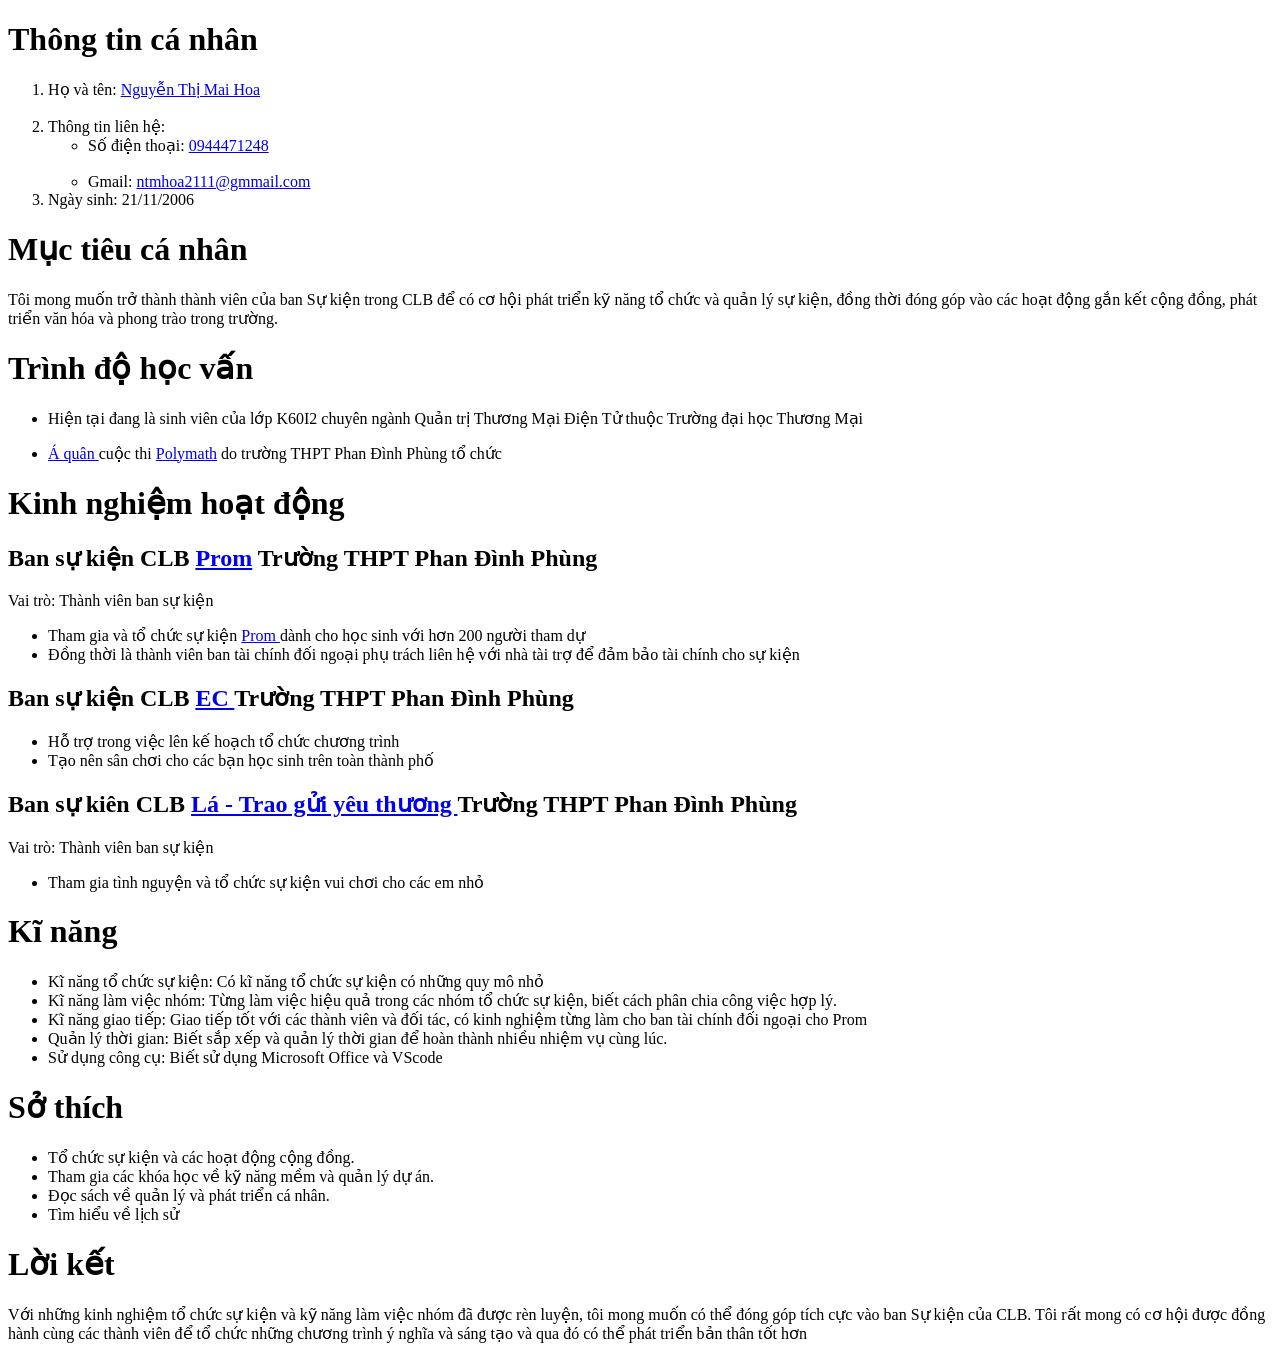
==== index.html @ dcc9a39b "first commit" ====
<!DOCTYPE html>
<html lang="vi">
  <head>
    <meta charset="UTF-8" />
    <meta name="viewport" content="width=device-width, initial-scale=1.0" />
    <title>CV của Nguyễn Thị Mai Hoa</title>
  </head>
  <body>
    <h1>Thông tin cá nhân</h1>
    <p>
      <ol>
        <li>Họ và tên: <a href="https://www.facebook.com/profile.php?id=100061846315831">Nguyễn Thị Mai Hoa </a></li><br>
        <li>Thông tin liên hệ: 
          <ul>
            <li>Số điện thoại: <a href="tel:0944471248">0944471248</a></li><br>
            <li>Gmail: <a href="mailto:ntmhoa@gmail.com">ntmhoa2111@gmmail.com</a></li>
          </ul></li>
        <li>Ngày sinh: 21/11/2006</li>
      </ol>
    </p>
    <h1>Mục tiêu cá nhân </h1>
    <p>Tôi mong muốn trở thành thành viên của ban Sự kiện trong CLB để có cơ hội phát triển kỹ năng tổ chức và quản lý sự kiện, đồng thời đóng góp vào các hoạt động gắn kết cộng đồng, phát triển văn hóa và phong trào trong trường.

    </p>
    <h1>Trình độ học vấn </h1>
    <p><ul><li>Hiện tại đang là sinh viên của lớp K60I2 chuyên ngành Quản trị Thương Mại Điện Tử thuộc Trường đại học Thương Mại</li></ul>
    <ul><li> <a href="https://www.facebook.com/polymatholympiaclub/posts/pfbid02oraRR8dyTmABbpCcNZBvnfA7QpeQAUvjvaJzhre2L1g6XteGtP9E16MARnTi1eY8l
      "> Á quân </a>  cuộc thi <a href="https://www.facebook.com/polymatholympiaclub">Polymath</a> do trường THPT Phan Đình Phùng tổ chức </li></ul> </p>
    <h1> Kinh nghiệm hoạt động</h1>
    <p><h2> Ban sự kiện CLB <a href="https://www.facebook.com/profile.php?id=100069414311899"> Prom</a> Trường THPT Phan Đình Phùng </h2>
      <p>Vai trò: Thành viên ban sự kiện <br>
      <ul><li>Tham gia và tổ chức sự kiện <a href="https://www.facebook.com/profile.php?id=100069414311899"> Prom </a> dành cho học sinh với hơn 200 người tham dự </li>
      <li> Đồng thời là thành viên ban tài chính đối ngoại phụ trách liên hệ với nhà tài trợ để đảm bảo tài chính cho sự kiện</li></ul></p>
    <h2>Ban sự kiện CLB <a href="https://www.facebook.com/PDPenglishconcert">EC </a> Trường THPT Phan Đình Phùng </h2>
    <p><ul><li>Hỗ trợ trong việc lên kế hoạch tổ chức chương trình</li>
    <li>Tạo nên sân chơi cho các bạn học sinh trên toàn thành phố

    </li></ul>
    <h2>Ban sự kiên CLB <a href="https://www.facebook.com/la.traoguiyeuthuong2020"> Lá - Trao gửi yêu thương </a> Trường THPT Phan Đình Phùng </h2>
    <p>Vai trò: Thành viên ban sự kiện <br>
    <ul><li>Tham gia tình nguyện và tổ chức sự kiện vui chơi cho các em nhỏ </li></ul></p>
   

    </p>
    <h1> Kĩ năng </h1>
    <p><ul><li>Kĩ năng tổ chức sự kiện: Có kĩ năng tổ chức sự kiện có những quy mô nhỏ</li>
    <li>Kĩ năng làm việc nhóm: Từng làm việc hiệu quả trong các nhóm tổ chức sự kiện, biết cách phân chia công việc hợp lý.</li>
  <li>Kĩ năng giao tiếp: Giao tiếp tốt với các thành viên và đối tác, có kinh nghiệm từng làm cho ban tài chính đối ngoại cho Prom </li>
<li>Quản lý thời gian: Biết sắp xếp và quản lý thời gian để hoàn thành nhiều nhiệm vụ cùng lúc.</li>
<li>Sử dụng công cụ: Biết sử dụng Microsoft Office và VScode </li></ul></p>
<h1
  >Sở thích</h1
 > 
  <p><ul><li>
    Tổ chức sự kiện và các hoạt động cộng đồng.
  </li>
<li>Tham gia các khóa học về kỹ năng mềm và quản lý dự án.</li>
<li>Đọc sách về quản lý và phát triển cá nhân.
</li>
<li>Tìm hiểu về lịch sử </li></ul></p>

<h1>Lời kết </h1>
<p>Với những kinh nghiệm tổ chức sự kiện và kỹ năng làm việc nhóm đã được rèn luyện, tôi mong muốn có thể đóng góp tích cực vào ban Sự kiện của CLB. Tôi rất mong có cơ hội được đồng hành cùng các thành viên để tổ chức những chương trình ý nghĩa và sáng tạo và qua đó có thể phát triển bản thân tốt hơn </p>


    </p>
    
  </body> 
</html>
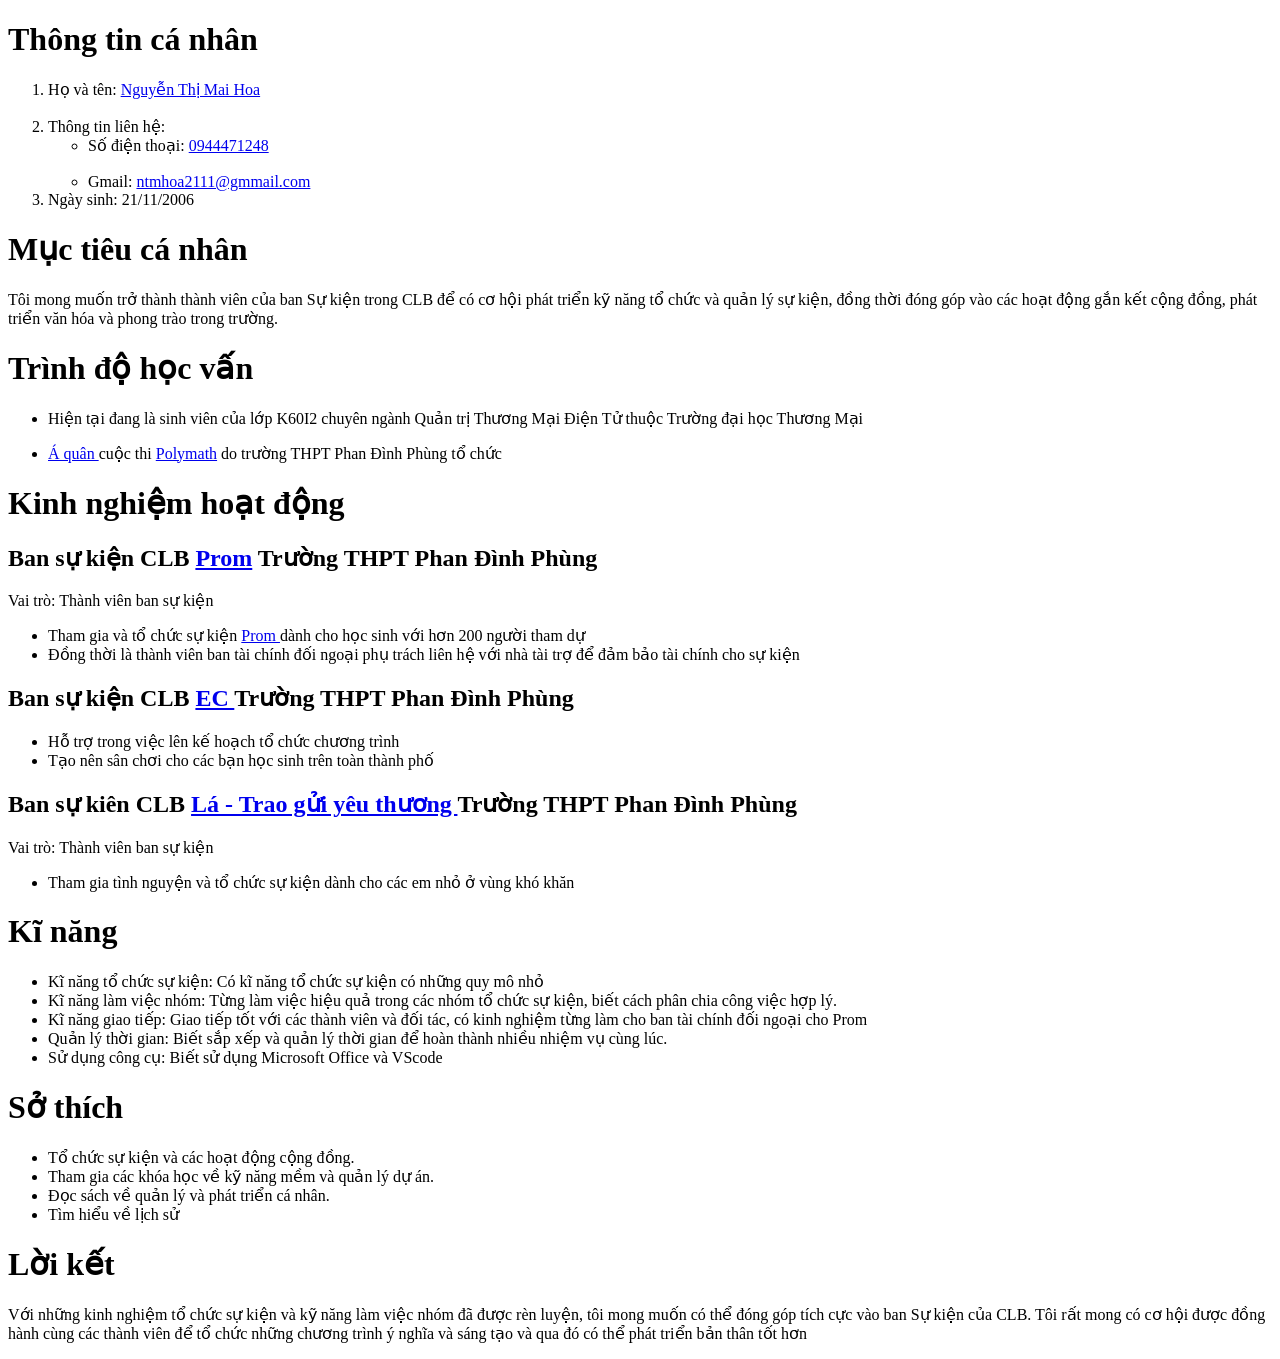
==== commit 9ebcf547: "sua lan 3" ====
--- a/index.html
+++ b/index.html
@@ -38,7 +38,7 @@
     </li></ul>
     <h2>Ban sự kiên CLB <a href="https://www.facebook.com/la.traoguiyeuthuong2020"> Lá - Trao gửi yêu thương </a> Trường THPT Phan Đình Phùng </h2>
     <p>Vai trò: Thành viên ban sự kiện <br>
-    <ul><li>Tham gia tình nguyện và tổ chức sự kiện vui chơi cho các em nhỏ </li></ul></p>
+    <ul><li>Tham gia tình nguyện và tổ chức sự kiện dành cho các em nhỏ ở vùng khó khăn </li></ul></p>
    
 
     </p>
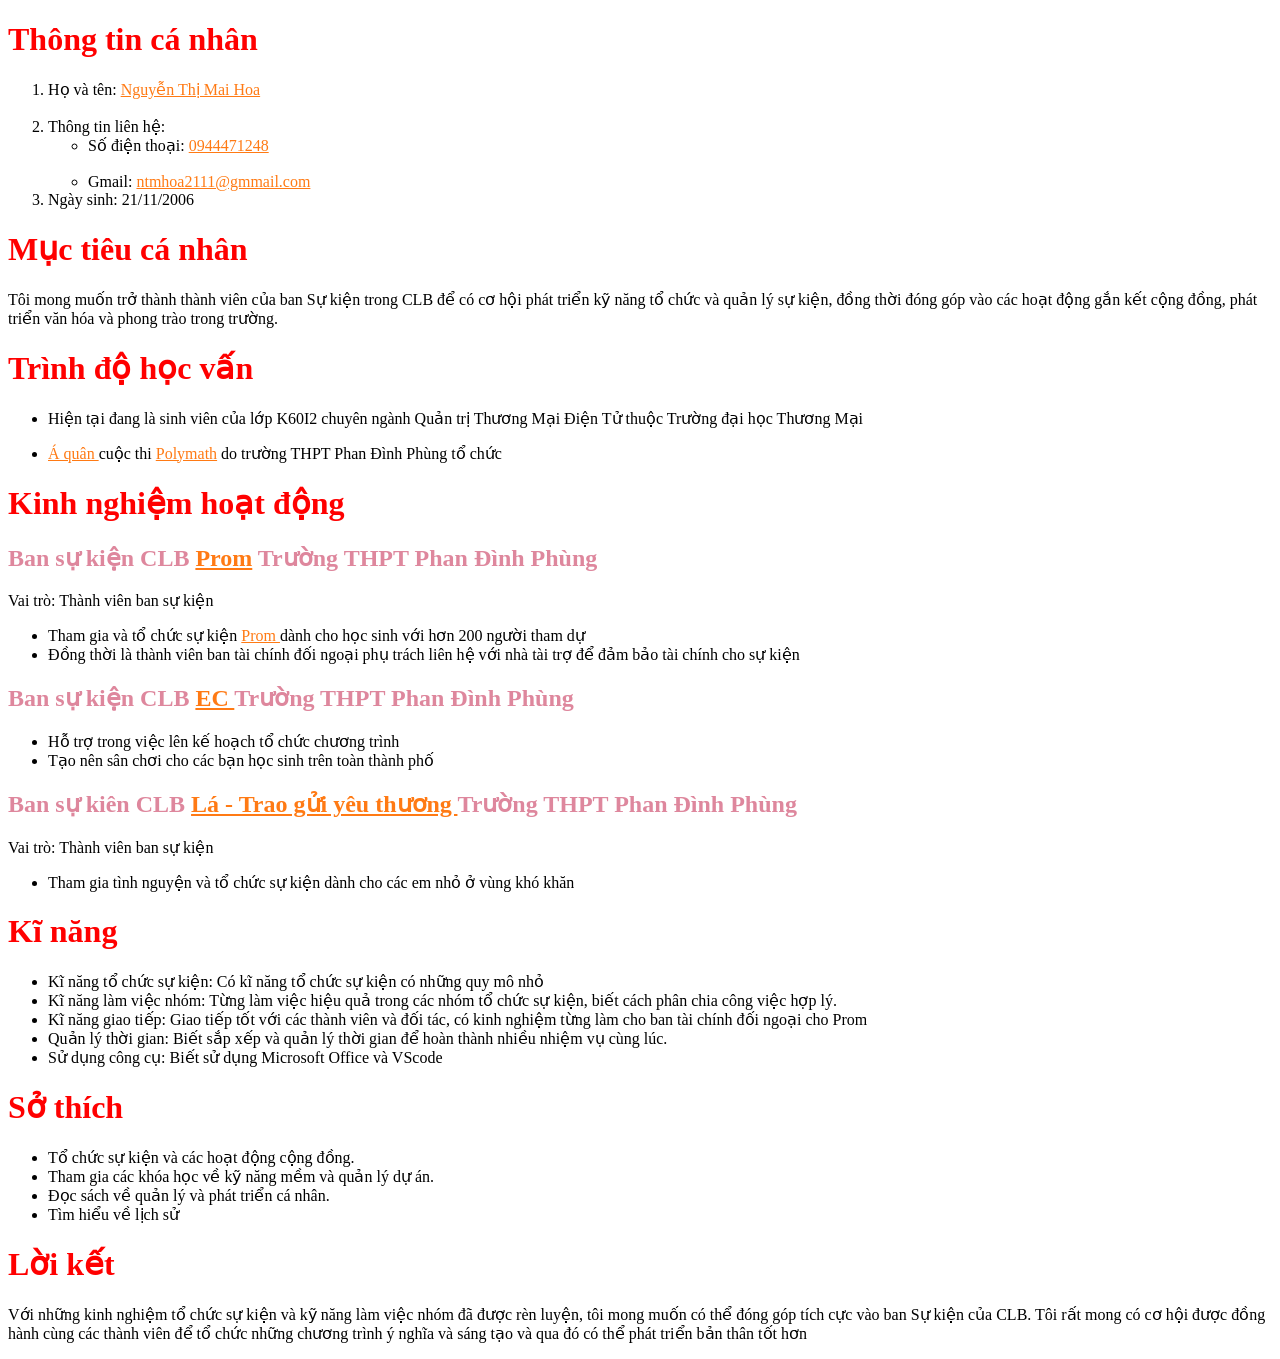
==== commit 462c02f0: "Add files via upload" ====
--- a/index.html
+++ b/index.html
@@ -1,69 +1,70 @@
-<!DOCTYPE html>
-<html lang="vi">
-  <head>
-    <meta charset="UTF-8" />
-    <meta name="viewport" content="width=device-width, initial-scale=1.0" />
-    <title>CV của Nguyễn Thị Mai Hoa</title>
-  </head>
-  <body>
-    <h1>Thông tin cá nhân</h1>
-    <p>
-      <ol>
-        <li>Họ và tên: <a href="https://www.facebook.com/profile.php?id=100061846315831">Nguyễn Thị Mai Hoa </a></li><br>
-        <li>Thông tin liên hệ: 
-          <ul>
-            <li>Số điện thoại: <a href="tel:0944471248">0944471248</a></li><br>
-            <li>Gmail: <a href="mailto:ntmhoa@gmail.com">ntmhoa2111@gmmail.com</a></li>
-          </ul></li>
-        <li>Ngày sinh: 21/11/2006</li>
-      </ol>
-    </p>
-    <h1>Mục tiêu cá nhân </h1>
-    <p>Tôi mong muốn trở thành thành viên của ban Sự kiện trong CLB để có cơ hội phát triển kỹ năng tổ chức và quản lý sự kiện, đồng thời đóng góp vào các hoạt động gắn kết cộng đồng, phát triển văn hóa và phong trào trong trường.
-
-    </p>
-    <h1>Trình độ học vấn </h1>
-    <p><ul><li>Hiện tại đang là sinh viên của lớp K60I2 chuyên ngành Quản trị Thương Mại Điện Tử thuộc Trường đại học Thương Mại</li></ul>
-    <ul><li> <a href="https://www.facebook.com/polymatholympiaclub/posts/pfbid02oraRR8dyTmABbpCcNZBvnfA7QpeQAUvjvaJzhre2L1g6XteGtP9E16MARnTi1eY8l
-      "> Á quân </a>  cuộc thi <a href="https://www.facebook.com/polymatholympiaclub">Polymath</a> do trường THPT Phan Đình Phùng tổ chức </li></ul> </p>
-    <h1> Kinh nghiệm hoạt động</h1>
-    <p><h2> Ban sự kiện CLB <a href="https://www.facebook.com/profile.php?id=100069414311899"> Prom</a> Trường THPT Phan Đình Phùng </h2>
-      <p>Vai trò: Thành viên ban sự kiện <br>
-      <ul><li>Tham gia và tổ chức sự kiện <a href="https://www.facebook.com/profile.php?id=100069414311899"> Prom </a> dành cho học sinh với hơn 200 người tham dự </li>
-      <li> Đồng thời là thành viên ban tài chính đối ngoại phụ trách liên hệ với nhà tài trợ để đảm bảo tài chính cho sự kiện</li></ul></p>
-    <h2>Ban sự kiện CLB <a href="https://www.facebook.com/PDPenglishconcert">EC </a> Trường THPT Phan Đình Phùng </h2>
-    <p><ul><li>Hỗ trợ trong việc lên kế hoạch tổ chức chương trình</li>
-    <li>Tạo nên sân chơi cho các bạn học sinh trên toàn thành phố
-
-    </li></ul>
-    <h2>Ban sự kiên CLB <a href="https://www.facebook.com/la.traoguiyeuthuong2020"> Lá - Trao gửi yêu thương </a> Trường THPT Phan Đình Phùng </h2>
-    <p>Vai trò: Thành viên ban sự kiện <br>
-    <ul><li>Tham gia tình nguyện và tổ chức sự kiện dành cho các em nhỏ ở vùng khó khăn </li></ul></p>
-   
-
-    </p>
-    <h1> Kĩ năng </h1>
-    <p><ul><li>Kĩ năng tổ chức sự kiện: Có kĩ năng tổ chức sự kiện có những quy mô nhỏ</li>
-    <li>Kĩ năng làm việc nhóm: Từng làm việc hiệu quả trong các nhóm tổ chức sự kiện, biết cách phân chia công việc hợp lý.</li>
-  <li>Kĩ năng giao tiếp: Giao tiếp tốt với các thành viên và đối tác, có kinh nghiệm từng làm cho ban tài chính đối ngoại cho Prom </li>
-<li>Quản lý thời gian: Biết sắp xếp và quản lý thời gian để hoàn thành nhiều nhiệm vụ cùng lúc.</li>
-<li>Sử dụng công cụ: Biết sử dụng Microsoft Office và VScode </li></ul></p>
-<h1
-  >Sở thích</h1
- > 
-  <p><ul><li>
-    Tổ chức sự kiện và các hoạt động cộng đồng.
-  </li>
-<li>Tham gia các khóa học về kỹ năng mềm và quản lý dự án.</li>
-<li>Đọc sách về quản lý và phát triển cá nhân.
-</li>
-<li>Tìm hiểu về lịch sử </li></ul></p>
-
-<h1>Lời kết </h1>
-<p>Với những kinh nghiệm tổ chức sự kiện và kỹ năng làm việc nhóm đã được rèn luyện, tôi mong muốn có thể đóng góp tích cực vào ban Sự kiện của CLB. Tôi rất mong có cơ hội được đồng hành cùng các thành viên để tổ chức những chương trình ý nghĩa và sáng tạo và qua đó có thể phát triển bản thân tốt hơn </p>
-
-
-    </p>
-    
-  </body> 
-</html>
+<!DOCTYPE html>
+<html lang="vi">
+  <head>
+    <meta charset="UTF-8" />
+    <meta name="viewport" content="width=device-width, initial-scale=1.0" />
+    <link rel="stylesheet" href="style.css">
+    <link rel="shortcut icon" href="./hoa-1.jpg" type="image/x-icon">
+    <title>CV của Nguyễn Thị Mai Hoa</title>
+  </head>
+  <body>
+    <h1>Thông tin cá nhân</h1>
+    <p>
+      <ol>
+        <li>Họ và tên: <a href="https://www.facebook.com/profile.php?id=100061846315831">Nguyễn Thị Mai Hoa </a></li><br>
+        <li>Thông tin liên hệ: 
+          <ul>
+            <li>Số điện thoại: <a href="tel:0944471248">0944471248</a></li><br>
+            <li>Gmail: <a href="mailto:ntmhoa@gmail.com">ntmhoa2111@gmmail.com</a></li>
+          </ul></li>
+        <li>Ngày sinh: 21/11/2006</li>
+      </ol>
+    </p>
+    <h1>Mục tiêu cá nhân </h1>
+    <p>Tôi mong muốn trở thành thành viên của ban Sự kiện trong CLB để có cơ hội phát triển kỹ năng tổ chức và quản lý sự kiện, đồng thời đóng góp vào các hoạt động gắn kết cộng đồng, phát triển văn hóa và phong trào trong trường.
+
+    </p>
+    <h1>Trình độ học vấn </h1>
+    <p><ul><li>Hiện tại đang là sinh viên của lớp K60I2 chuyên ngành Quản trị Thương Mại Điện Tử thuộc Trường đại học Thương Mại</li></ul>
+    <ul><li> <a href="https://www.facebook.com/polymatholympiaclub/posts/pfbid02oraRR8dyTmABbpCcNZBvnfA7QpeQAUvjvaJzhre2L1g6XteGtP9E16MARnTi1eY8l
+      "> Á quân </a>  cuộc thi <a href="https://www.facebook.com/polymatholympiaclub">Polymath</a> do trường THPT Phan Đình Phùng tổ chức </li></ul> </p>
+    <h1> Kinh nghiệm hoạt động</h1>
+    <p><h2> Ban sự kiện CLB <a href="https://www.facebook.com/profile.php?id=100069414311899"> Prom</a> Trường THPT Phan Đình Phùng </h2>
+      <p>Vai trò: Thành viên ban sự kiện <br>
+      <ul><li>Tham gia và tổ chức sự kiện <a href="https://www.facebook.com/profile.php?id=100069414311899"> Prom </a> dành cho học sinh với hơn 200 người tham dự </li>
+      <li> Đồng thời là thành viên ban tài chính đối ngoại phụ trách liên hệ với nhà tài trợ để đảm bảo tài chính cho sự kiện</li></ul></p>
+    <h2>Ban sự kiện CLB <a href="https://www.facebook.com/PDPenglishconcert">EC </a> Trường THPT Phan Đình Phùng </h2>
+    <p><ul><li>Hỗ trợ trong việc lên kế hoạch tổ chức chương trình</li>
+    <li>Tạo nên sân chơi cho các bạn học sinh trên toàn thành phố
+
+    </li></ul>
+    <h2>Ban sự kiên CLB <a href="https://www.facebook.com/la.traoguiyeuthuong2020"> Lá - Trao gửi yêu thương </a> Trường THPT Phan Đình Phùng </h2>
+    <p>Vai trò: Thành viên ban sự kiện <br>
+    <ul><li>Tham gia tình nguyện và tổ chức sự kiện dành cho các em nhỏ ở vùng khó khăn </li></ul></p>
+    
+    </p>
+    <h1> Kĩ năng </h1>
+    <p><ul><li>Kĩ năng tổ chức sự kiện: Có kĩ năng tổ chức sự kiện có những quy mô nhỏ</li>
+    <li>Kĩ năng làm việc nhóm: Từng làm việc hiệu quả trong các nhóm tổ chức sự kiện, biết cách phân chia công việc hợp lý.</li>
+  <li>Kĩ năng giao tiếp: Giao tiếp tốt với các thành viên và đối tác, có kinh nghiệm từng làm cho ban tài chính đối ngoại cho Prom </li>
+<li>Quản lý thời gian: Biết sắp xếp và quản lý thời gian để hoàn thành nhiều nhiệm vụ cùng lúc.</li>
+<li>Sử dụng công cụ: Biết sử dụng Microsoft Office và VScode </li></ul></p>
+<h1
+  >Sở thích</h1
+ > 
+  <p><ul><li>
+    Tổ chức sự kiện và các hoạt động cộng đồng.
+  </li>
+<li>Tham gia các khóa học về kỹ năng mềm và quản lý dự án.</li>
+<li>Đọc sách về quản lý và phát triển cá nhân.
+</li>
+<li>Tìm hiểu về lịch sử </li></ul></p>
+
+<h1>Lời kết </h1>
+<p>Với những kinh nghiệm tổ chức sự kiện và kỹ năng làm việc nhóm đã được rèn luyện, tôi mong muốn có thể đóng góp tích cực vào ban Sự kiện của CLB. Tôi rất mong có cơ hội được đồng hành cùng các thành viên để tổ chức những chương trình ý nghĩa và sáng tạo và qua đó có thể phát triển bản thân tốt hơn </p>
+
+
+    </p>
+    
+  </body> 
+</html>
--- a/style.css
+++ b/style.css
@@ -0,0 +1,10 @@
+h1 {
+  color: red;
+  font-style: normal;
+}
+h2 {
+  color: rgb(222, 135, 157);
+}
+a {
+  color: rgb(255, 122, 20);
+}
